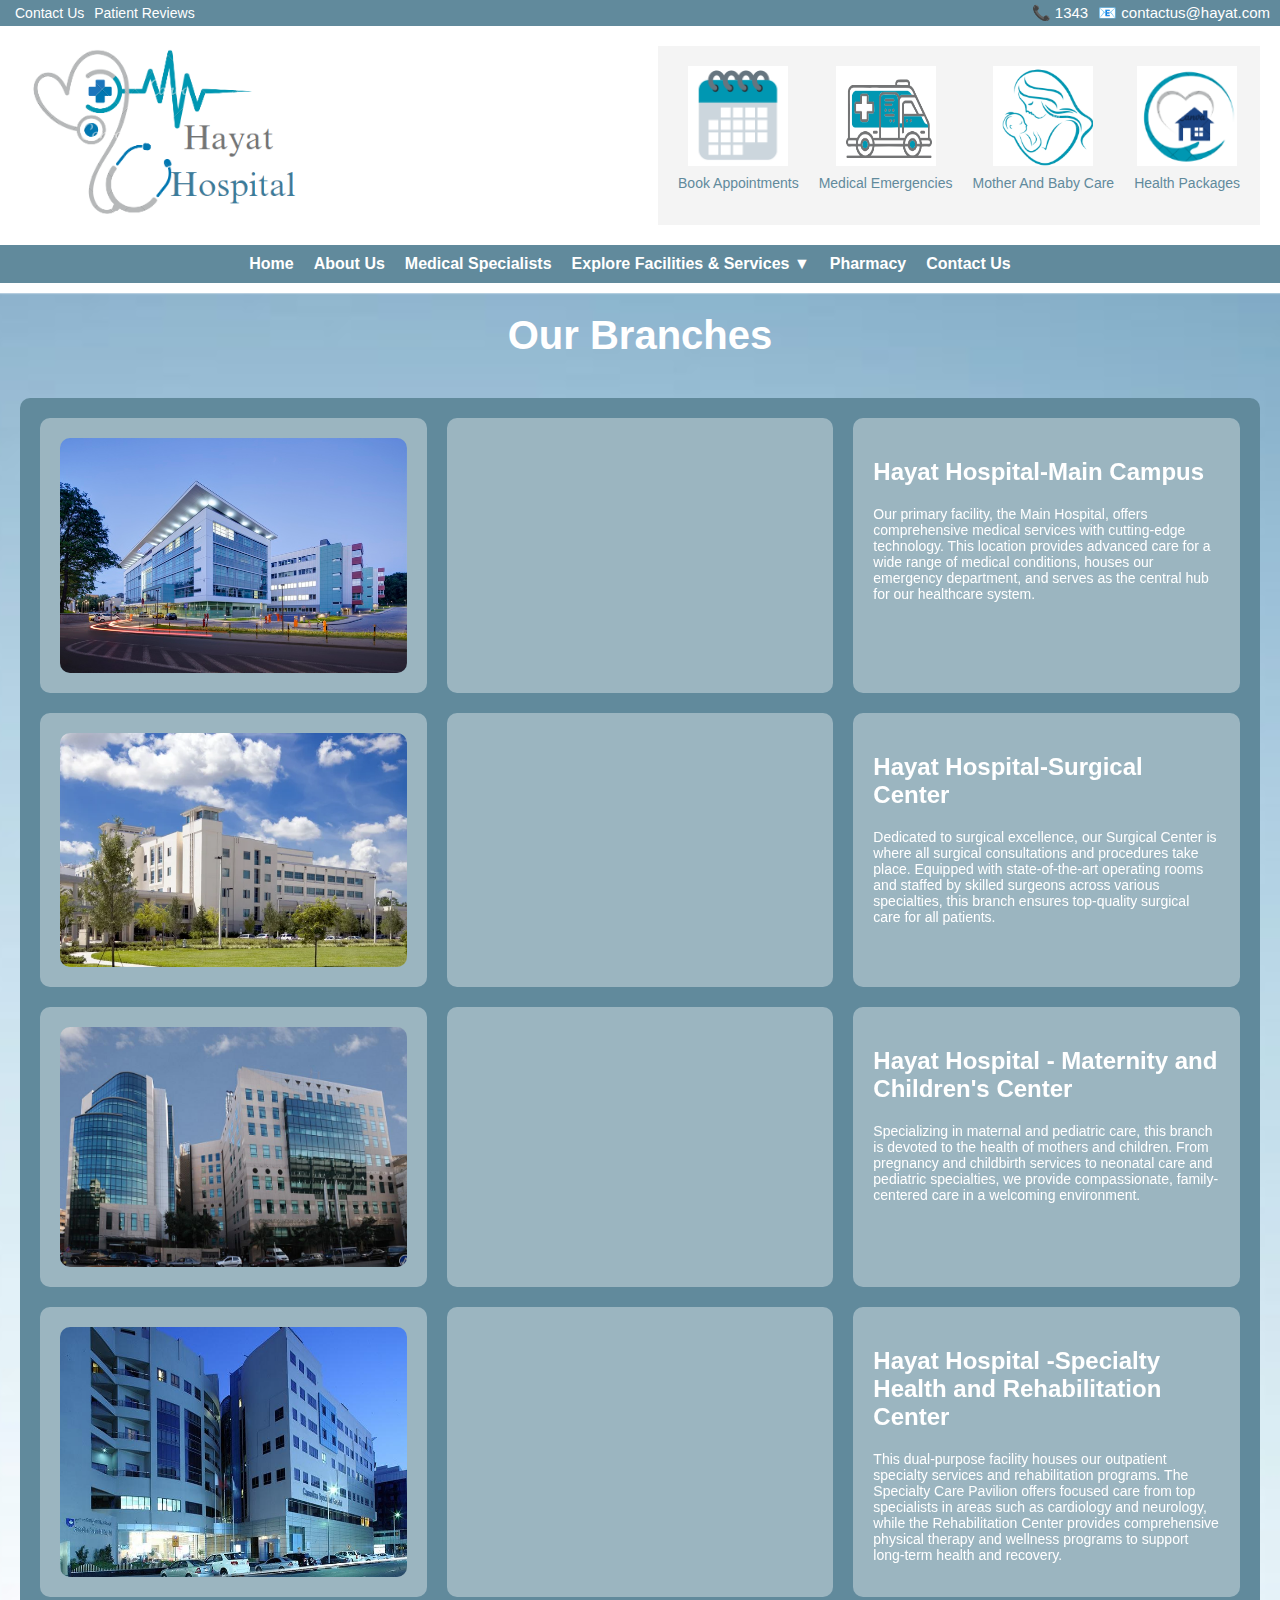
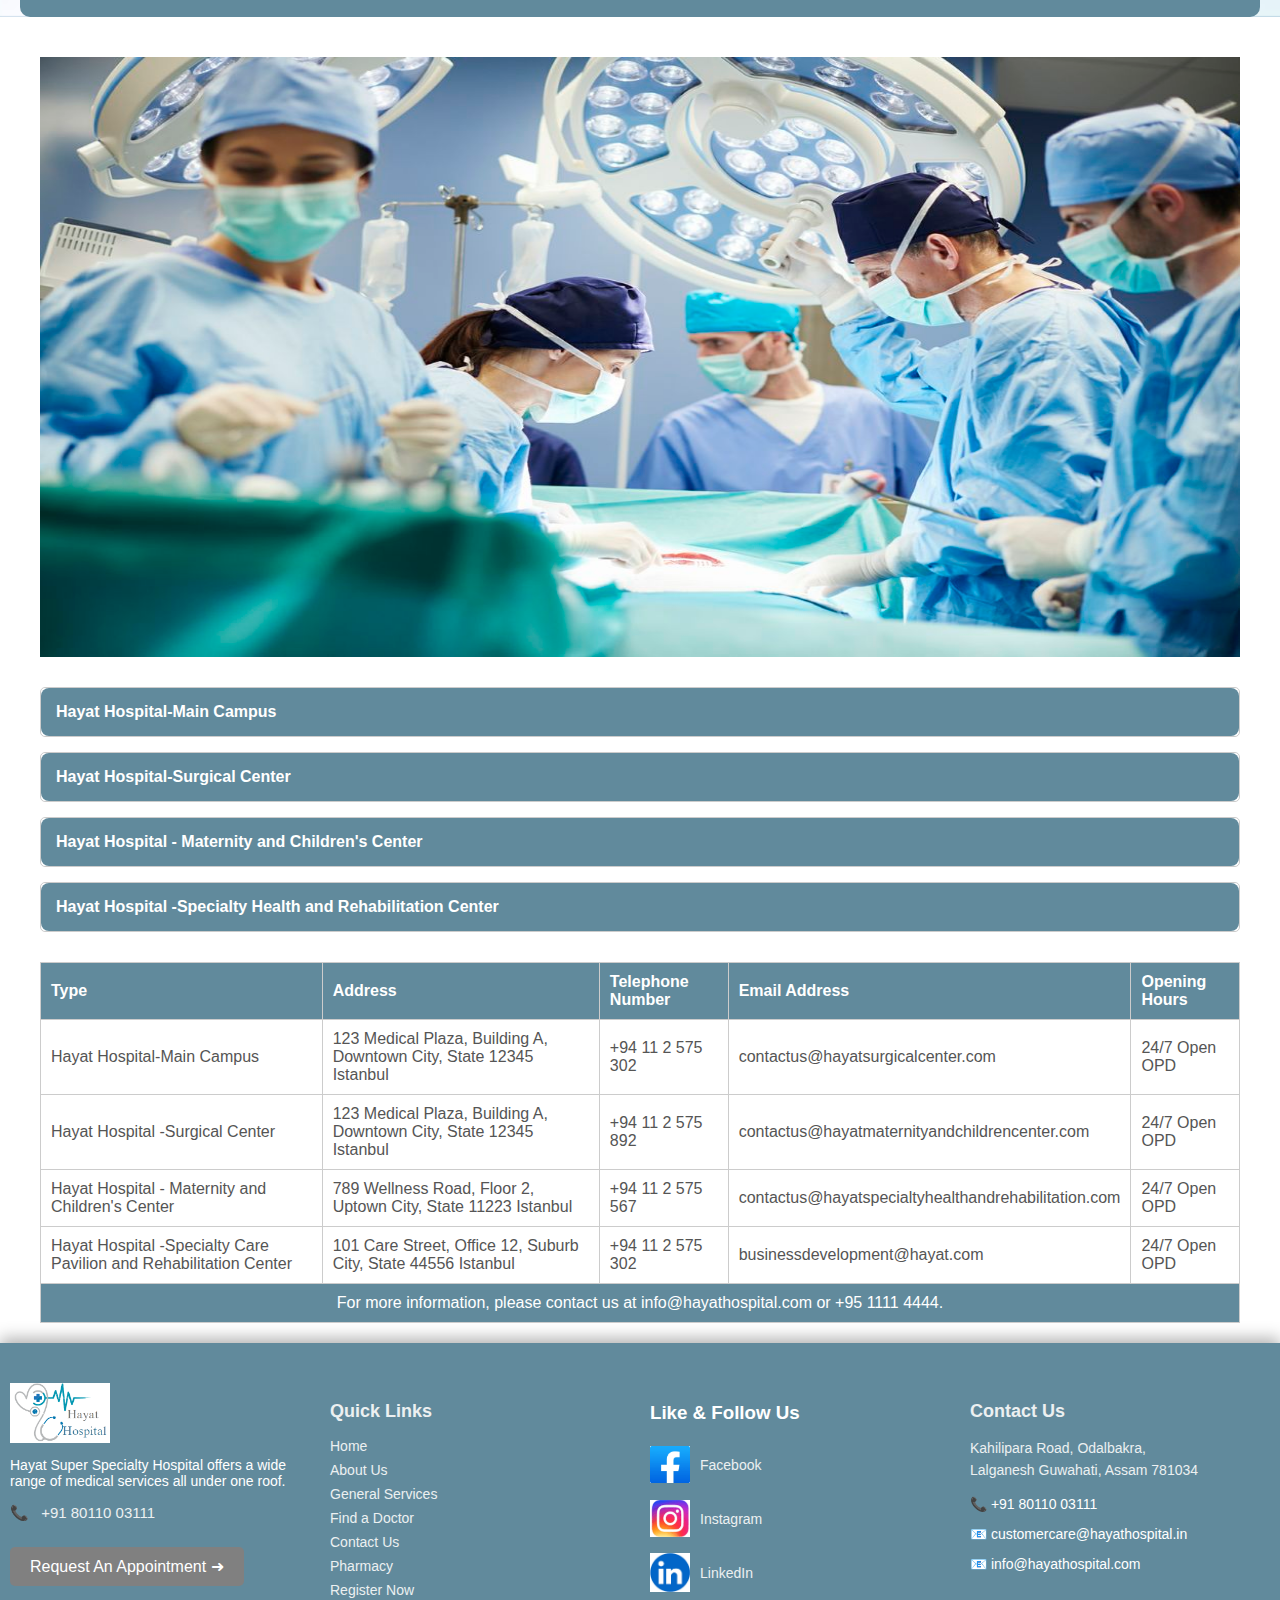
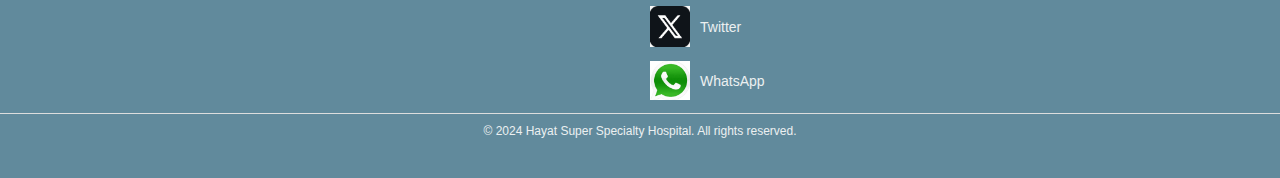
==== About Us.html @ 78a74145 "first commit" ====
<!DOCTYPE html>
<html lang="en">
<head>
    <meta charset="UTF-8">
    <meta name="viewport" content="width=device-width, initial-scale=1.0">
    <title>Hayat Hospital : Best Private Hospital in Turkey  </title>
    <link rel="stylesheet" href="hayathospital.css"> 
   <script src="hayathospital.js"></script>
   <link rel="apple-touch-icon" sizes="180x180" href="/favicon_package_v0.16/apple-touch-icon.png">
     <link rel="icon" type="image/png" sizes="32x32" href="/favicon_package_v0.16/favicon-32x32.png">
     <link rel="icon" type="image/png" sizes="16x16" href="/favicon_package_v0.16/favicon-16x16.png">
     <link rel="manifest" href="favicon_package_v0.16/site.webmanifest">
     <link rel="mask-icon" href="/favicon_package_v0.16/safari-pinned-tab.svg" color="#5bbad5">
     <meta name="msapplication-TileColor" content="#da532c">
     <meta name="theme-color" content="#ffffff">
</head>
<body>
    <header>
    <div id="top-bar">
        <ul>
            <li><a href="ContactUs.html"> Contact Us</a></li>
            <li><a href="PatientReview.html">Patient Reviews</a></li>
        </ul>
        <div id="contact-info">
            <span><i class="phone-alt"></i>📞 1343</span>
            <span><i class="envelope"></i> 📧 contactus@hayat.com</span>
              
        </div>
    </div>
</header>
    <header id="header">
        <div id="logo">
            <img src="Icons/hayaticonlogo.png" alt="Hayat Hospital Logo">
        </div>
        <nav id="nav">
            <div id="icons-section">
                <div class="icon-item">
                    <a href="Consultation.html">
                        <img src="Icons/consultationlogo.png" alt="Book Appointments">
                        <p>Book Appointments</p>
                    </a>
                </div>
                <div class="icon-item">
                    <a href="medicalemergency.html">
                        <img src="Icons/Medicalemergencylogo.png" alt="Medical Emergency Logo">
                        <p>Medical Emergencies</p>
                    </a>
                </div>
                <div class="icon-item">
                    <a href="Motherandbabycare.html">
                        <img src="Images/png/Motherandbabycare.png" alt="Mother And Baby Care">
                        <p>Mother And Baby Care</p>
                    </a>
                </div>
                <div class="icon-item">
                    <a href="">
                        <img src="Icons/healthpakages.png" alt="Health Packages">
                        <p>Health Packages</p>
                    </a>
                </div>
            </div>
        </nav>
    </header>
    <header>
    <nav>
    <div id="main-navbar">
        <span id="menu-toggle">☰</span>
        <ul id="nav-list">
            <li><a href="Index.html">Home</a></li>
            <li><a href="About Us.html">About Us</a></li>
            <li><a href="Doctors.html">Medical Specialists</a></li>
            
            <li class="dropdown">
                <a href="Service.html" id="services-toggle">Explore Facilities & Services ▼</a>
                
                <ul id="services-dropdown">
                    <li><a href="Service.html">General Services</a></li>
                    <li><a href="Motherandbabycare.html">Mother and Babycare</a></li>
                    <li><a href="healthandwellness.html">Health And Wellness</a></li>
                    <li><a href="healthandcare.html">Health and Care</a></li>
                </ul>
            </li>
            <li><a href="Pharmacy.html">Pharmacy</a></li>
            <li><a href="ContactUs.html">Contact Us</a></li>
            
        </ul>
    </div>
</nav>
</header>

<main>
    <section id="about-us-section" >
        
        <h1 id="about-us-branch-heading1">Our Branches</h1>
        <div id="about-us-container">
          
        
            <div id="branch1-image" class="branch1"> 
                <img src="Images/Hayathospitalbranch5.jpg" alt="Hospital Branch 1">
            </div>
            <div id="branch1-map" class="branch1">
                <iframe src="https://www.google.com/maps/embed?pb=!1m18!1m12!1m3!1d31686.18127735858!2d79.83867010241757!3d6.917760500048296!2m3!1f0!2f0!3f0!3m2!1i1024!2i768!4f13.1!3m3!1m2!1s0x3ae2596094db18b9%3A0xb0ffe5ca94529291!2sDurdans%20Hospital!5e0!3m2!1sen!2slk!4v1726159100685!5m2!1sen!2slk" width="600" height="450" style="border:0;" allowfullscreen="" loading="lazy" referrerpolicy="no-referrer-when-downgrade"></iframe>
            </div>
            <div id="branch1-description" class="branch1">
                <h2>Hayat Hospital-Main Campus</h2>
                <p>Our primary facility, the Main Hospital, offers comprehensive medical services with cutting-edge technology. 
                    This location provides advanced care for a wide range of medical conditions, houses our emergency department,
                     and serves as the central hub for our healthcare system.</p>
            </div>
    
            <div id="branch2-image" class="branch1">
                <img src="Images/Hayathospitalbranch3.jpg" alt="Hospital Branch 2">
            </div>
            <div id="branch2-map" class="branch1">
                <iframe src="https://www.google.com/maps/embed?pb=!1m18!1m12!1m3!1d3087.6255099219206!2d-76.59531112457444!3d39.29674262304342!2m3!1f0!2f0!3f0!3m2!1i1024!2i768!4f13.1!3m3!1m2!1s0x89c80462dd7f9b41%3A0xeceddd36a48a8c8f!2sThe%20Johns%20Hopkins%20Hospital!5e0!3m2!1sen!2slk!4v1726159169270!5m2!1sen!2slk" width="600" height="450" style="border:0;" allowfullscreen="" loading="lazy" referrerpolicy="no-referrer-when-downgrade"></iframe>
            </div>
            <div id="branch2-description" class="branch1">
                <h2>Hayat Hospital-Surgical Center</h2>
                <p>
                    Dedicated to surgical excellence, our Surgical Center is where all surgical consultations and procedures take place.
                     Equipped with state-of-the-art operating rooms and staffed by skilled surgeons across various specialties,
                      this branch ensures top-quality surgical care for all patients.</p>
            </div>
    
            <div id="branch3-image" class="branch1">
                <img src="Images/Hayathospitalbranch4.jpg" alt="Hospital Branch 3">
            </div>
            <div id="branch3-map" class="branch1">
                <iframe src="https://www.google.com/maps/embed?pb=!1m18!1m12!1m3!1d31687.812733125582!2d79.83619877431637!3d6.8934031999999945!2m3!1f0!2f0!3f0!3m2!1i1024!2i768!4f13.1!3m3!1m2!1s0x3ae25a295ed558dd%3A0xac1831a320e4f368!2sAsiri%20Surgical%20Hospital!5e0!3m2!1sen!2slk!4v1726159586865!5m2!1sen!2slk" width="600" height="450" style="border:0;" allowfullscreen="" loading="lazy" referrerpolicy="no-referrer-when-downgrade"></iframe>
            </div>
            <div id="branch3-description" class="branch1">
                <h2>Hayat Hospital - Maternity and Children's Center</h2>
                <p>Specializing in maternal and pediatric care, this branch is devoted to the health of mothers and children. 
                    From pregnancy and childbirth services to neonatal care and pediatric specialties, we provide compassionate, 
                    family-centered care in a welcoming environment.</p>
            </div>

            <div id="branch4-image" class="branch1">
                <img src="Images/Hayathospitalbranch2.jpg" alt="Hospital Branch 4">
            </div>
            <div id="branch4-map" class="branch1">
                <iframe src="https://www.google.com/maps/embed?pb=!1m18!1m12!1m3!1d31687.812733125582!2d79.83619877431637!3d6.8934031999999945!2m3!1f0!2f0!3f0!3m2!1i1024!2i768!4f13.1!3m3!1m2!1s0x3ae25a2cab4c884d%3A0xd834a1e52ce71614!2sAsiri%20Medical%20Hospital!5e0!3m2!1sen!2slk!4v1726159442398!5m2!1sen!2slk" width="600" height="450" style="border:0;" allowfullscreen="" loading="lazy" referrerpolicy="no-referrer-when-downgrade"></iframe>
            </div>
            <div id="branch3-description" class="branch1">
                <h2>Hayat Hospital -Specialty Health and Rehabilitation Center</h2>
                <p>This dual-purpose facility houses our outpatient specialty services and rehabilitation programs.
                     The Specialty Care Pavilion offers focused care from top specialists in areas such as cardiology and neurology,
                      while the Rehabilitation Center provides comprehensive physical therapy and wellness programs to support long-term health and recovery.</p>
            </div>
        </div>
    </section>

    <div id="header-banner">
        <img src="./Images/mainheaderimage1.jpg">
    </div>


    <section id="about-us-sectiondropdown">
        <div id="about-us-dropdown-container">
            <div id="about-us-dropdown-1">
                <button id="about-us-dropdown-button-1">Hayat Hospital-Main Campus</button>
                <div id="about-us-dropdown-content-1">
                    <h3>Main Hospital</h3>
                    <p>Our primary facility, the Main Hospital, offers comprehensive medical services with cutting-edge technology. 
                        This location provides advanced care for a wide range of medical conditions, houses our emergency department,
                         and serves as the central hub for our healthcare system.</p>
                </div>
            </div>
            <div id="about-us-dropdown-2">
                <button id="about-us-dropdown-button-2">Hayat Hospital-Surgical Center</button>
                <div id="about-us-dropdown-content-2">
                    <h3>Surgical Services at Hayat Hospital</h3>
                    <p>As Turkey ‘surgical specialist’ hospital, our advanced technology driven facility and specially trained, experienced care teams have the Country’s leading surgical specialists choosing to work with us.
                        Our personalized, patient centric approach with precise protocols in place assures the best possible outcomes.
                        Our post-operative pain management and record low rate of post-surgical infections result in faster recovery of our patients and shortest average length of stay per patient.
                        We are continually improving processes & customising our care to optimize patient experience.</p>
                </div>
            </div>
            <div id="about-us-dropdown-3">
                <button id="about-us-dropdown-button-3">Hayat Hospital - Maternity and Children's Center</button>
                <div id="about-us-dropdown-content-3">
                    <h3>Maternity Care</h3>
                    <p>In our maternity unit at Lucile Packard Children’s Hospital Stanford, we provide nurturing care for new mothers 
                        and their babies, and for women who require hospitalization during pregnancy. We support you and your family as you 
                        welcome your new baby and prepare for your new life together.</p>
                    <p>Our staff partners with you and your family to provide a family-centered environment. 
                        We work closely with your obstetrician to provide you and your baby with the maternity services you need.</p>
                    <ul>
                        <li>Care that meets your individual needs.</li>
                        <li>Answers to your questions and help for you and your new baby.</li>
                        <li>Support for keeping your baby at your bedside to promote bonding.</li>
                    </ul>
                    <p>Our team includes:</p>
                    <ul>
                        <li>Nurses experienced in caring for new mothers and babies. They are also specially trained in breastfeeding techniques.</li>
                        <li>Breastfeeding support.</li>
                        <li>Spiritual care.</li>
                        <li>Social workers.</li> 
                        <li>Spiritual care.</li>
                        <li>Interpreter services.</li> 
                    </ul>
                </div>
            </div>
            <div id="about-us-dropdown-4">
                <button id="about-us-dropdown-button-4">Hayat Hospital -Specialty Health and Rehabilitation Center</button>
                <div id="about-us-dropdown-content-4">
                    <h3>Care Pavilion delivers excellence in complete nursing care</h3>
                    <p>From short-term, post-acute rehabilitation to long-term, skilled nursing care,
                        Care Pavilion offers the professional services necessary to help you live life to the fullest</p>
                    <p>Care Pavilion maintains a safe, locked unit for those suffering from Alzheimer's and other types of memory loss and dementia. Comfortable and secure, our memory unit offers the focused care and attention that makes these special individuals feel safe. It’s this type of resident-focused care that has earned Care Pavilion 5-star quality measures. In-house dialysis, heart care, hospice, and palliative care are just a few of the many specialty services we offer.
                        In addition to occupational, physical, and speech therapies, we offer IV therapy, dental, vision, and hearing care, as well as psychology, psychiatry, and physiatry.</p>
                    <h3>Rehabilitation Services</h3>
                    <p>Hayat Hospital have a dedicated team of clinical psychologists, lifestyle modification specialists, 
                        highly trained physiotherapists and a developing cardiac rehabilitation programme.</p>
                </div>
            </div>
        </div>
    
        <div id="about-us-table-container">
            <table id="about-us-info-table">
                <tr>
                    <th>Type</th>
                    <th>Address</th>
                    <th>Telephone Number</th>
                    <th>Email Address</th>
                    <th>Opening Hours</th>
                </tr>
                <tr>
                    <td>Hayat Hospital-Main Campus</td>
                    <td>123 Medical Plaza, Building A,
                        Downtown City, State 12345
                        Istanbul</td>
                    <td>+94 11 2 575 302</td>
                    <td><a href="mailto:contactus@hayatsurgicalcenter.com" >contactus@hayatsurgicalcenter.com</a></td>
                    <td>24/7 Open OPD</td>
                </tr>
                <tr>
                    <td>Hayat Hospital -Surgical Center</td>
                    <td>123 Medical Plaza, Building A,
                        Downtown City, State 12345
                        Istanbul</td>
                    <td>+94 11 2 575 892</td>
                    <td><a href="mailto:contactus@hayatmaternityandchildrencenter.com" >contactus@hayatmaternityandchildrencenter.com</a></td>
                    <td>24/7 Open OPD</td>
                    
                </tr>
                <tr>
                    <td>Hayat Hospital - Maternity and Children's Center</td>
                    <td>789 Wellness Road, Floor 2,
                        Uptown City, State 11223
                        Istanbul</td>
                    <td>+94 11 2 575 567</td>
                    <td><a href="mailto:contactus@hayatspecialtyhealthandrehabilitation.com" >contactus@hayatspecialtyhealthandrehabilitation.com</a></td>
                    <td>24/7 Open OPD</td>
                </tr>
                <tr>
                    <td>Hayat Hospital -Specialty Care Pavilion and Rehabilitation Center</td>
                    <td>101 Care Street, Office 12,
                        Suburb City, State 44556
                        Istanbul</td>
                    <td>+94 11 2 575 302</td>
                    <td><a href="mailto:businessdevelopment@hayat.com">businessdevelopment@hayat.com</a></td>
                    <td>24/7 Open OPD</td>
                </tr>
            </tbody>
            <tfoot>
                <tr id="tablefooter">
                    <td colspan="5">For more information, please contact us at <a href="mailto:info@hayathospital.com">info@hayathospital.com</a> or +95 1111 4444.</td>
                </tr>
            </tfoot>
        </table>
    </div>
</section>
</main>


















    <script>
        const buttons = document.querySelectorAll('#about-us-dropdown-container button');
      
        buttons.forEach(button => {
          button.addEventListener('click', () => {
            const dropdownContent = button.nextElementSibling;
            const parentDiv = button.parentElement;
      
            // Toggle active class for smooth transition
            if (parentDiv.classList.contains('active')) {
              parentDiv.classList.remove('active');
            } else {
              // Remove active class from other dropdowns
              document.querySelectorAll('#about-us-dropdown-container div').forEach(div => {
                div.classList.remove('active');
              });
              parentDiv.classList.add('active');
            }
          });
        });
      </script>
   <script>
    const menuToggle = document.getElementById('menu-toggle');
 const navList = document.getElementById('nav-list');
 
 menuToggle.addEventListener('click', function() {
     navList.classList.toggle('show');
 });
    
 </script>
 
 <footer id="footer">
     <div id="container">
         <div id="footer-content">
             <!-- About Section -->
             <div id="about-section">
                 <img src="Icons/hayaticonlogo.png" alt="Hayat Hospital Logo" id="footer-logo">
                 <p id="footersectionabout-p">Hayat Super Specialty Hospital offers a wide range of medical services all under one roof.</p>
                 <p id="footer-contact">
                     <span id="footer-phone-icon">📞</span> +91 80110 03111
                 </p>
                 <a href="Consultation.html" id="appointment-button">Request An Appointment ➜</a>
             </div>
 
             <!-- Quick Links Section -->
             <div id="links-section">
                 <h3 id="quicklinks-footer">Quick Links</h3>
                 <ul id="ul-footer">
                     <li><a href="Index.html">Home</a></li>
                     <li><a href="About Us.html">About Us</a></li>
                     <li><a href="Service.html">General Services</a></li>
                     <li><a href="Doctors.html">Find a Doctor</a></li>
                     <li><a href="ContactUs.html">Contact Us</a></li>
                     <li><a href="Pharmacy.html">Pharmacy</a></li>
                     <li><a href="PatientRegistration.html">Register Now</a></li>
                 </ul>
             </div>
 
             <!-- Follow Us Section -->
             <div id="follow-us-section">
                 <h3>Like & Follow Us</h3>
                 <div id="social-media">
                     <div>
                         <img src="Icons/facebookicon.png" alt="Facebook Page">
                         <p>Facebook</p>
                     </div>
                     <div>
                         <img src="Icons/instagramicon.png" alt="Instagram Page">
                         <p>Instagram</p>
                     </div>
                     <div>
                         <img src="Icons/linkedinlogo.png" alt="LinkedIn Page">
                         <p>LinkedIn</p>
                     </div>
                     <div>
                         <img src="Icons/twittericon.png" alt="Twitter Page">
                         <p>Twitter</p>
                     </div>
                     <div>
                         <img src="Icons/whatsapplogo.png" alt="WhatsApp Page">
                         <p>WhatsApp</p>
                     </div>
                 </div>
             </div>
 
             <!-- Contact Us Section -->
             <div id="contact-us-section">
                 <h3 id="contactus-h3">Contact Us</h3>
                 <address>
                     Kahilipara Road, Odalbakra,<br>
                     Lalganesh Guwahati, Assam 781034
                 </address>
                 <p>📞 +91 80110 03111</p>
                 <p>📧 customercare@hayathospital.in</p>
                 <p>📧 info@hayathospital.com</p>
             </div>
         </div>
     </div>
     <div id="footer-copyright">
         &copy; 2024 Hayat Super Specialty Hospital. All rights reserved.
     </div>
 </footer>
 
</body>
</html>
---- hayathospital.css ----
body{
    font-family: Arial, sans-serif;
    margin: 0;
    padding: 0;
}

a {
    text-decoration: none;
    color: inherit;
}

/*------------------------------------------ Top Bar Styles------------------------------------------------------------------------- */
#top-bar {
    width: 100%;
    background-color: rgb(97, 138, 156);;
    color: white;
    padding: 0px;
    display: flex;
    justify-content: space-between;
    align-items: center;
    font-size: 15px;
    flex-wrap: wrap; /* Allows wrapping if necessary on smaller screens */
}

#top-bar ul {
    list-style: none;
    margin: 5px;
    padding: 0;
    display: flex;
    align-items: center;
    flex-wrap: wrap; /* Ensure wrapping of items on smaller screens */
}

#top-bar ul li {
    font-size: 14px;
    margin-right: 0px;
    padding-left: 10px;
    align-items: center;
    white-space: nowrap; /* Prevents text from wrapping */
}

#top-bar ul li a {
    color: white;
    align-items: center;
}

#contact-info {
    display: flex;
    align-items: center;
}

#contact-info span {
    padding-right: 10px;
    margin-right: 0px;
    align-items: center;
}
/* Media query for tablet screens (up to 768px) */
@media screen and (max-width: 768px) {
    #top-bar {
        font-size: 14px; /* Slightly reduce font size */
        padding: 5px;
    }

    #top-bar ul {
        justify-content: space-between; /* Maintain horizontal alignment */
    }

    #top-bar ul li {
        padding-left: 5px;
        margin-right: 5px;
        font-size: 14px; /* Adjust font size for readability */
    }

    #contact-info {
        justify-content: space-between;
        white-space: nowrap; /* Keep items on one line */
    }

    #contact-info span {
        padding-right: 5px;
    }
}

/* Media query for mobile screens (up to 480px) */
@media screen and (max-width: 480px) {
    #top-bar {
        font-size: 13px; /* Further reduce font size */
    }

    #top-bar ul li {
        padding-left: 5px;
        margin-right: 5px;
        font-size: 13px; /* Adjust font size */
    }

    #contact-info span {
        padding-right: 5px;
    }
}
/*------------------------------------------------ ----Header Styles ------------------------------------------------------------------*/
#header {
    background-color: white;
    padding: 20px;
    display: flex;
    justify-content: space-between;
    align-items: center;
}

#logo img {
    height: 170px; 
}

#nav {
    display: flex;
}

#icons-section {
    display: flex;
    flex-wrap: wrap;
    justify-content: space-around;
    padding: 10px;
    background-color: #f4f4f4; 
}

.icon-item {
    text-align: center;
    margin: 10px;
}

.icon-item img {
    width: 100px; 
    height: 100px;
}

.icon-item p {
    margin-top: 5px;
    font-size: 14px;
    color: rgb(97, 138, 156);; 
}
/* Media query for tablet screens (up to 768px) */
@media screen and (max-width: 768px) {
    #icons-section {
        flex-direction: column; /* Stack icons vertically */
        align-items: center; /* Center the items */
    }

    .icon-item {
        width: 100%; /* Ensure each icon takes full width */
        margin: 10px 0; /* Add vertical spacing */
        margin-left: 20px;
    }
}

/* Media query for mobile screens (up to 480px) */
@media screen and (max-width: 480px) {
    #icons-section {
        flex-direction: column; /* Stack icons vertically */
        align-items: center;
    }

    .icon-item {
        width: 100%; /* Make icons take the entire width */
        margin: 15px 0; /* Increase vertical spacing */
    }

    .icon-item img {
        width: 80px; /* Reduce the size of the icons for mobile */
        height: 80px;
    }

    .icon-item p {
        font-size: 12px; /* Adjust font size for mobile */
    }
}

/*---------------------------------- Main Navbar Styles----------------------------------------------------------------- */
/* Main Navbar Styles */
#main-navbar {
    background-color: rgb(97, 138, 156);
    margin-bottom: 10px;
    position: sticky; /* Makes the navbar stick */
    top: 0; /* Sticks the navbar to the top */
    width: 100%; /* Ensure full width */
    z-index: 1000; /* Ensure it's on top of other elements */
}

/* Toggle Menu Button */
#menu-toggle {
    display: none;
    font-size: 34px;
    color: black;
    cursor: pointer;
    padding: 10px;
    position: absolute;
    top: 10px;
    right: 10px;
    z-index: 1001; /* Ensure it's on top of other elements */
}

/* Navigation List */
#nav-list {
    list-style: none;
    margin: 0;
    padding: 10px;
    display: flex;
    justify-content: center;
    flex-wrap: wrap;
}

/* Navigation List Items */
#nav-list li {
    margin-right: 20px;
    position: relative;
}

#nav-list li a {
    text-decoration: none;
    color: white;
    font-size: 16px;
    font-weight: bold;
}

/* Dropdown Menu */
#services-dropdown {
    display: none;
    position: absolute;
    background-color: rgb(97, 138, 156);
    padding: 10px;
    list-style: none;
    z-index: 1000;
    top: 100%;
    left: 0;
}

#services-dropdown li {
    margin-bottom: 10px;
}

#services-dropdown li a:hover {
    color: #00a9a4;
}

/* Media Query for Mobile and Tablet Screens */
@media screen and (max-width: 768px) {
    #menu-toggle {
        display: block; /* Show toggle button */
    }

    #nav-list {
        display: none; /* Initially hide the menu on small screens */
        flex-direction: column; /* Stack menu items vertically */
        position: absolute;
        top: 100%;
        left: 0;
        width: 100%;
        background-color: rgb(97, 138, 156); /* Same background as navbar */
    }

    #nav-list li {
        margin: 0;
        text-align: center;
        width: 100%;
    }

    #nav-list.show {
        display: flex; /* Show the menu when toggled */
    }

    #services-dropdown {
        position: relative; /* Position dropdown relative to the menu on mobile */
    }
}

/* Optional Hover Effect for Larger Screens */
#nav-list li:hover > #services-dropdown {
    display: block;
}



/* -----------------------------------------Home Page------------------------------------------------------------------- */
#home-main-section {
   
    background-image: url('Images/hospitalbuilding.jpg'); /* Ensure path is correct */
    background-size: cover;
    background-position: center;
    padding: 20px;
    height: 100vh; /* Full viewport height */
    display: flex;
    align-items: center;
    justify-content: center;
    position: relative;
    z-index: 1;
    margin-top: 10px;
}

#home-main-overlay {
    background-color: rgba(0, 0, 0, 0.5); /* Semi-transparent overlay */
    position: absolute;
    top: 0;
    left: 0;
    right: 0;
    bottom: 0;
    display: flex;
    align-items: center;
    justify-content: center;
}

#home-main-content {
    color: white;
    text-align: center;
    z-index: 2;
    max-width: 800px;
}

#home-main-content h1 {
    font-size: 68px;
    margin-bottom: 20px;
}

#home-main-content p {
    font-size: 20px;
    line-height: 1.5;
}

/* Tablet Styles */
@media (max-width: 768px) {
    #home-main-section {
        background-size: cover; /* Ensure image covers the section */
        background-position: center; /* Center the image */
        background-repeat: no-repeat; /* Prevent the image from repeating */
        height: 70vh; /* Adjust height to keep image large */
        padding: 20px; /* Maintain padding */
    }

    #home-main-content h1 {
        font-size: 50px; /* Adjust font size for tablets */
        margin-bottom: 15px;
    }

    #home-main-content p {
        font-size: 18px; /* Adjust font size for tablets */
    }
}

/* Mobile Styles */
@media (max-width: 480px) {
    #home-main-section {
        background-size: cover; /* Ensure image covers the section */
        background-position: center; /* Center the image */
        background-repeat: no-repeat; /* Prevent the image from repeating */
        height: 80vh; /* Increase height for larger image on mobile */
        padding: 10px; /* Adjust padding for mobile */
    }

    #home-main-content h1 {
        font-size: 36px; /* Adjust font size for mobile */
        margin-bottom: 10px;
    }

    #home-main-content p {
        font-size: 16px; /* Adjust font size for mobile */
    }
}


#header-container-intro {

    text-align: center;
  }
  
  #header-container-intro h1 {

    font-size: 40px;
    margin-bottom: 10px;
  }
  
  #header-container-intro p {
    font-size: 20px;
    margin-bottom: 10px;
  }
  
  #values-intro h2 {
    font-size: 27px;
    color:rgb(97, 138, 156);; /* Example color */
    margin-bottom: 10px;

  }
  
  #description-intro p {
   
     color: #666; /* Example color */
     max-width:600px; /* Example width */
     margin:auto; /* Centers the description text */
     padding: 10px;
     font-size: 20px;
  }
  #Hayat-Superspeciality-Hospital{
    display: flex;
    flex-direction: row;
    background-color: rgb(97, 138, 156);
    box-shadow: 0 4px 8px rgba(0, 0, 0, 0.1);
    border-radius: 15px;
    overflow: hidden;
    max-width: 100%;
    margin: 20px 0;
}

#content-Hayat-Superspeciality-Hospital {
    padding: 20px;
    flex: 1;
}

#content-Hayat-Superspeciality-Hospital h1 {
    font-size: 30px;
    margin-top: 0;
    color: white;
}

#content-Hayat-Superspeciality-Hospital h2 {
    color: white;
}

#content-Hayat-Superspeciality-Hospital p {
   font-size: 15px;
    color:white;
    line-height: 1.6;
}

#button-Hayat-Superspeciality-Hospital{
    background-color: gray;
    color: white;
    border: none;
    padding: 10px 20px;
    border-radius: 4px;
    cursor: pointer;
    margin-top: 20px;
}

#button-Hayat-Superspeciality-Hospital:hover {
    background-color: #0056b3;
}

#image-Hayat-Superspeciality-Hospital {
    flex: 1;
    display: flex;
    justify-content: center;
    align-items: center;
    background-color: #eaeaea;
}

#image-Hayat-Superspeciality-Hospital img {
    width: 100%;
    height: auto;
    border-radius: 0 8px 8px 0;
}



#Emergency-Care{
    display: flex;
    flex-direction: row;
    background-color: rgb(97, 138, 156);
    box-shadow: 0 4px 8px rgba(0, 0, 0, 0.1);
    border-radius: 15px;
    overflow: hidden;
    max-width: 100%;
    margin: 20px 0;
    margin-top: 20px;
}

#content-emergency-care {
    padding: 20px;
    flex: 1;
}

#content-emergency-care h1 {
    font-size: 30px;
    margin-top: 0;
    color: white;
}
#content-emergency-care h3 {
    color: white;
    font-size: 22px;
    margin-top: 20px;
    margin-bottom: 10px;
}


#content-emergency-care p {
   font-size: 15px;
    color:white;
    line-height: 1.6;
}

#button-emergency-care {
    background-color: gray;
    color: white;
    border: none;
    padding: 10px 20px;
    border-radius: 4px;
    cursor: pointer;
    margin-top: 20px;
}

#button-emergency-care:hover {
    background-color: #0056b3;
}

#image-emergency-care {
    flex: 1;
    display: flex;
    justify-content: center;
    align-items: center;
    background-color: #eaeaea;
}

#image-emergency-care img {
    width: 100%;
    height: auto;
    border-radius: 0 8px 8px 0;
}

#ul-emergency-care {
    color: white;
    list-style-type: disc;
    margin-left: 20px;
    margin-bottom: 20px;
}

#li-emergency-care{
    color: white;
    font-size: 16px;
    margin-bottom: 10px;
}

strong {
    color: white; /* Matching the heading color for emphasis */
}


#content-emergency-care h3 {
    font-size: 20px;
}

#content-emergency-care p, li {
    font-size: 14px;
}


#Patient-Care{
    display: flex;
    flex-direction: row;
    background-color: rgb(97, 138, 156);
    box-shadow: 0 4px 8px rgba(0, 0, 0, 0.1);
    border-radius: 15px;
    overflow: hidden;
    max-width: 100%;
    margin: 20px 0;
    margin-top: 20px;
}

#content-patient-care {
    padding: 20px;
    flex: 1;
}

#content-patient-care h1 {
    font-size: 30px;
    margin-top: 0;
    color: white;
}


#content-patient-care p {
   font-size: 15px;
    color:white;
    line-height: 1.6;
}

#button-patient-care {
    background-color:gray;
    color: white;
    border: none;
    padding: 10px 20px;
    border-radius: 4px;
    cursor: pointer;
    margin-top: 20px;
}

#button-patient-care:hover {
    background-color: #0056b3;
}

#image-patient-care {
    flex: 1;
    display: flex;
    justify-content: center;
    align-items: center;
    background-color: #eaeaea;
}

#image-patient-care img {
    width: 100%;
    height: auto;
    border-radius: 0 8px 8px 0;
}

#orderedlist-patientcare {
    
    color: white;
    list-style-type: disc;
    margin-left: 20px;
    margin-bottom: 20px;
}

#list-patientcare {
   
    color: white;
    font-size: 16px;
    margin-bottom: 10px;
}

strong {
    color: white; /* Matching the heading color for emphasis */
}

 

#content-patient-care p, li {
    font-size: 14px;
}

#orderedlist-patientcare{
    list-style-type: decimal;

}

/* Tablet Styles */
@media (max-width: 768px) {
    #header-container-intro {
        text-align: center;
    }

    #header-container-intro h1 {
        font-size: 35px;
        margin-bottom: 10px;
    }

    #header-container-intro p {
        font-size: 18px;
        margin-bottom: 10px;
    }

    #values-intro h2 {
        font-size: 24px;
    }

    #description-intro p {
        font-size: 18px;
    }

    /* Specialty, Emergency, Patient Care Sections */
    #Hayat-Superspeciality-Hospital,
    #Emergency-Care,
    #Patient-Care {
        flex-direction: column; /* Stack image and content vertically */
    }

    #image-Hayat-Superspeciality-Hospital,
    #image-emergency-care,
    #image-patient-care {
        width: 100%;
        height: auto;
        border-radius: 0;
    }

    #content-Hayat-Superspeciality-Hospital,
    #content-emergency-care,
    #content-patient-care {
        padding: 15px;
    }

    #content-Hayat-Superspeciality-Hospital h1,
    #content-emergency-care h1,
    #content-patient-care h1 {
        font-size: 24px;
    }

    #content-Hayat-Superspeciality-Hospital p,
    #content-emergency-care p,
    #content-patient-care p {
        font-size: 14px;
    }

    #button-Hayat-Superspeciality-Hospital,
    #button-emergency-care,
    #button-patient-care {
        padding: 8px 16px;
    }
}

/* Mobile Styles */
@media (max-width: 480px) {
    #header-container-intro {
        text-align: center;
    }

    #header-container-intro h1 {
        font-size: 28px;
        margin-bottom: 8px;
    }

    #header-container-intro p {
        font-size: 16px;
        margin-bottom: 8px;
    }

    #values-intro h2 {
        font-size: 20px;
    }

    #description-intro p {
        font-size: 16px;
    }

    /* Specialty, Emergency, Patient Care Sections */
    #Hayat-Superspeciality-Hospital,
    #Emergency-Care,
    #Patient-Care {
        flex-direction: column; /* Stack image and content vertically */
    }

    #image-Hayat-Superspeciality-Hospital,
    #image-emergency-care,
    #image-patient-care {
        width: 100%;
        height: auto;
        border-radius: 0;
    }

    #content-Hayat-Superspeciality-Hospital,
    #content-emergency-care,
    #content-patient-care {
        padding: 10px;
    }

    #content-Hayat-Superspeciality-Hospital h1,
    #content-emergency-care h1,
    #content-patient-care h1 {
        font-size: 20px;
    }

    #content-Hayat-Superspeciality-Hospital p,
    #content-emergency-care p,
    #content-patient-care p {
        font-size: 12px;
    }

    #button-Hayat-Superspeciality-Hospital,
    #button-emergency-care,
    #button-patient-care {
        padding: 6px 12px;
    }
}


#image-gallery {
    padding: 20px 20px;
    background-color:rgb(97, 138, 156);
    text-align: center;
    padding-bottom: 10px;
    margin-bottom: 30px;
    border-radius: 15px;
}

#gallery-container {
    display: grid;
    grid-template-columns: repeat(auto-fill, minmax(200px, 1fr));
    gap: 15px;
    justify-items: center;
    max-width: 1200px;
    margin: 0 auto;
    
}

#gallery-item-1,
#gallery-item-2,
#gallery-item-3,
#gallery-item-4,
#gallery-item-5, 
#gallery-item-6,
#gallery-item-7 ,
#gallery-item-8,
#gallery-item-9,
#gallery-item-10  {
    overflow: hidden;
    border-radius: 8px;
    box-shadow: 0 4px 8px rgba(0, 0, 0, 0.2);
}

#gallery-item-1 img,
#gallery-item-2 img,
#gallery-item-3 img,
#gallery-item-4 img,
#gallery-item-5 img, 
#gallery-item-6 img,
#gallery-item-7 img,
#gallery-item-8 img,
#gallery-item-9 img,
#gallery-item-10 img {
    display: block;
    width:100%;
    height: 100%;
    transition: transform 0.3s ease;
}

#gallery-item-1 img:hover,
#gallery-item-2 img:hover,
#gallery-item-3 img:hover,
#gallery-item-4 img:hover,
#gallery-item-5 img:hover,
#gallery-item-6 img:hover,
#gallery-item-7 img:hover,
#gallery-item-8 img:hover,
#gallery-item-9 img:hover,
#gallery-item-10img:hover {
    transform: scale(1.1);
}
#image-gallery h2{
    color: white;
}

/* Mobile Styles */
@media (max-width: 768px) {
    #gallery-container {
        grid-template-columns: repeat(auto-fill, minmax(150px, 1fr));
    }
}

/* --------------------------------------------------about us ----------------------------------------------------------- */
#about-us-section{
    background-size: cover;
    background-position: center;
    
    background-image: url('Images/backgroundimage-aboutus.jpg');
}

#about-us-branch-heading1{
    padding-top: 20px;
    color:white;
    margin-top: 10px;
    text-align: center;
    font-size: 40px;
}

#about-us-container {
    display: grid;
    grid-template-columns: repeat(3, 1fr);
    grid-template-rows: repeat(4, auto);
    gap: 20px;
    padding: 20px;
    max-width: 1200px;
    margin: 40px auto;
    background-color:rgb(97, 138, 156); /* Adding a semi-transparent background to the container */
    border-radius: 10px;
}

.branch1{
    background-color: rgba(255, 255, 255, 0.37); /* Semi-transparent white background for the content */
    padding: 20px;
    border-radius: 10px;
    color: white
}

#about-us-container img {
    width: 100%;
    height: 100%;
    border-radius: 10px;
}

#about-us-container iframe {
    width: 100%;
    height: 200px;
    border: none;
    border-radius: 10px;
}

#about-us-container p {
    font-size: 14px;
}

@media (max-width: 768px) {
    #about-us-container {
        grid-template-columns: 1fr;
    }

    #about-us-container iframe {
        height: 300px;
    }
}
#header-banner {
    width: 100%;
    height: auto;
    background-position: center;
    margin-bottom: 10px;
    display: flex;
    justify-content: center;
    align-items: center;
    border-radius: 20px;  
}

#header-banner img{
    height: 600px;
    width: 1200px;
    padding-left: 10px;
    padding-right: 10px;
}
/* General styling for the section */
#about-us-sectiondropdown {
    width: 100%;
    max-width: 1200px;
    margin: 0 auto;
    padding: 20px;
    font-family: Arial, sans-serif;
  }
  
  /* Dropdown container styling */
  #about-us-dropdown-container {
    margin-bottom: 20px;
  }
  
  #about-us-dropdown-container > div {
    margin-bottom: 15px;
    border: 1px solid #ccc;
    border-radius: 5px;
    overflow: hidden;
    transition: all 0.3s ease;
  }
  
  /* Button styling */
  #about-us-dropdown-container button {
    width: 100%;
    padding: 15px;
    text-align: left;
    background-color: rgb(97, 138, 156);
    border: none;
    cursor: pointer;
    font-size: 16px;
    font-weight: bold;
    transition: background-color 0.3s ease;
  }
  
  #about-us-dropdown-container button:hover {
    background-color: #1e3a68;
  }
  
  /* Dropdown content hidden by default */
  #about-us-dropdown-container div > div {
    max-height: 0;
    padding: 0;
    overflow: hidden;
    transition: max-height 0.3s ease, padding 0.3s ease;
    color: white;
  }
  
  /* Content will show up when the button is clicked */
  #about-us-dropdown-container div.active > div {
    max-height: 1000px; /* Adjust this based on content size */
    padding: 15px;
    background-color:rgb(152, 178, 183);
    transition: max-height 0.5s ease, padding 0.5s ease;
  }
  
  /* Table styling */
  #about-us-table-container {
    margin-top: 30px;
    overflow-x: auto;
    
  }
  
  #about-us-info-table {
    width: 100%;
    border-collapse: collapse;
    border-color: rgb(152, 178, 183);
  }
  
  #about-us-info-table th, #about-us-info-table td {
    border: 1px solid #ccc;
    padding: 10px;
    text-align: left;
  }
  
  #about-us-info-table th {
    color: white;
    background-color:rgb(97, 138, 156) ;
  }
  
  #about-us-info-table td {
    background-color: #fff;
    color: #555;
  }
  
  /* Ensure dropdowns and the table don't overlap */
  #about-us-dropdown-container div > div,
  #about-us-info-table {
    z-index: 1;
    position: relative;
  }

  #tablefooter td {
    color: white;
    background-color: rgb(97, 138, 156);
    text-align: center;
  }
/* Tablet Styles */
@media (max-width: 768px) {
    #header-banner {
        height: auto; /* Adjust height for tablets */
        padding: 10px; /* Add some padding */
    }

    #header-banner img {
        height: 400px; /* Adjust image height for tablets */
        width: auto; /* Maintain aspect ratio */
    }

    #about-us-sectiondropdown {
        padding: 15px; /* Adjust padding for tablets */
    }

    #about-us-dropdown-container {
        margin-bottom: 15px; /* Reduce margin for tablets */
    }

    #about-us-dropdown-container button {
        font-size: 14px; /* Adjust font size for tablets */
        padding: 12px; /* Reduce padding */
    }

    #about-us-dropdown-container div.active > div {
        max-height: 600px; /* Adjust max height for tablets */
    }

    #about-us-info-table {
        font-size: 14px; /* Adjust font size for tablets */
    }

    #about-us-info-table th, #about-us-info-table td {
        padding: 8px; /* Reduce padding for tablets */
    }
}

/* Mobile Styles */
@media (max-width: 480px) {
    #header-banner {
        height: auto; /* Adjust height for mobile */
        padding: 5px; /* Add some padding */
    }

    #header-banner img {
        height: 300px; /* Adjust image height for mobile */
        width: auto; /* Maintain aspect ratio */
    }

    #about-us-sectiondropdown {
        padding: 10px; /* Adjust padding for mobile */
    }

    #about-us-dropdown-container {
        margin-bottom: 10px; /* Reduce margin for mobile */
    }

    #about-us-dropdown-container button {
        font-size: 12px; /* Adjust font size for mobile */
        padding: 10px; /* Reduce padding */
    }

    #about-us-dropdown-container div.active > div {
        max-height: 400px; /* Adjust max height for mobile */
    }

    #about-us-info-table {
        font-size: 12px; /* Adjust font size for mobile */
    }

    #about-us-info-table th, #about-us-info-table td {
        padding: 6px; /* Reduce padding for mobile */
    }
}

/* -----------------------Service Page--------------------------------------------------------------------------------------------- */
#main-services {
    position: relative;
    background-image: url('Images/wallpaper2.jpg');
    background-size: cover;
    color: rgb(255, 255, 255);
    height: 400px;
    display: flex;
    align-items: center;
    justify-content: center;
}
#service_Content{
    text-align: center;
    max-width: 600px;
}

#Services-Title {
    font-size: 46px;
    font-weight: bold;
}

#Servie-Text {
    font-size: 28px;
    margin-top: 10px;
    font-weight: bold ;
}



#why-choose-us {
    display: flex;
    justify-content: space-between;
    align-items: center;
    padding: 50px;
    background-color: rgb(97, 138, 156);
    margin-top: 20px;
    margin-bottom: 20px;
}

#text-content {
    flex: 1;
    padding-right: 20px;
}

#patientstitle {
    font-size: 2em;
    color: #003366;
    margin-bottom: 20px;
}

#patients_pragraph {
    font-size: 1.1em;
    line-height: 1.6;
    color: white;
    margin-bottom: 15px;
}

#image-section {
    flex: 1;
    text-align: right;
}

#image-section img {
    max-width: 100%;
    height: auto;
    border-radius: 10px;
}

@media (max-width: 768px) {
    #why-choose-us {
        flex-direction: column;
        text-align: center;
    }
    #image-section {
        margin-top: 20px;
    }
}
    #text-content {
        padding-right: 0;
    }

    
#registration-link {
    text-align: center;
    margin-top: 40px;
}

#register-button {
    text-decoration: none;
    background-color:grey;
    color: white;
    padding: 15px 25px;
    border-radius: 5px;
    font-size: 16px;
    transition: background-color 0.3s ease;
    margin-top: 30px;
}

#register-button:hover {
    background-color: #070a2a;
}

/* Responsive Design */
@media (max-width: 768px) {
    #services-container {
        flex-direction: column;
        align-items: center;
    }
}
#services-reach {
    display: flex;
    flex-wrap: wrap;
    justify-content: space-between;
    padding: 30px;
    background-color: #6a919d;
    color: white;
    margin-top: 20px;
}

/* Services Section */
#services {
    flex: 1;
    margin-right: 70px;
}

#services h2 {
    font-size: 45px;
    font-weight: bold;
    margin-bottom: 10px;
}

#services p {
    font-size: 20px;
    line-height: 1.6;
}

/* Reach Us Section */
#reach-us {
    background-color: #999;
    padding: 20px;
    border-radius: 10px;
    color:white;
    max-width: 300px;
}

#reach-us h2 {
    font-size:20px;
    color: #1e3a68;
}

#reach-us a {
    text-decoration: none;
    color: white;
}

#reach-us a:hover {
    color: #0b8ac0;
}

/* Responsive Design - */
@media (max-width: 768px) {
    #services-reach {
        flex-direction: column;
        align-items: center;
    }

    #services {
        margin-right: 0;
        margin-bottom: 20px;
    }

    #reach-us {
        max-width: 100%;
    }
}
/*---------Flex box section------*/
#servicesflex {
    display: flex;
    flex-wrap: wrap;
    gap: 20px;
    justify-content: space-between;
    padding: 20px;
  }
  
  #services-section {
    display: flex;
    flex-wrap: wrap;
    justify-content: space-between;
    gap: 20px;
    width: 100%;
  }
  
  #services-section > div {
    background-color: white;
    border-radius: 10px;
    box-shadow: 0 4px 8px rgba(0, 0, 0, 0.1);
    text-align: center;
    flex-grow: 1; /* Ensure each item grows to fill space equally */
    width: 22%;
    min-width: 250px;
    padding: 15px;
    box-sizing: border-box;
    transition: transform 0.3s ease, box-shadow 0.3s ease;
  }
  
  #services-section > div:hover {
    transform: translateY(-10px);
    box-shadow: 0 8px 16px rgba(0, 0, 0, 0.2);
  }
  
  #services-section img {
    width: 100%;
    border-radius: 10px;
    height: auto;
    transition: transform 0.3s ease;
  }
  
  #services-section img:hover {
    transform: scale(1.05);
  }
  
  #services-section h3 {
    font-size: 1.5em;
    margin-top: 15px;
    transition: color 0.3s ease;
    color:rgb(97, 138, 156) ;
  }
  
  #services-section h3:hover {
    color: #007bff;
  }
  
  #services-section p {
    font-size: 1em;
    padding: 10px;
    color: lightslategrey;
    transition: color 0.3s ease;
  }
  
  #services-section p:hover {
    color: lightslategrey;
  }
  
  @media (max-width: 768px) {
    #services-section {
      flex-direction: column;
    }
  
    #services-section > div {
      width: 100%;
    }
  }

/*--------------------Doctor's Page------------------------------------------------------------------------------------- */
#doctorsmain {
    position: relative;
    background-image: url('Images/Meet\ Our\ Experienced\ Doctors1.jpg');
    background-size: cover;
    color: rgb(255, 255, 255);
    height: 400px;
    display: flex;
    align-items: center;
    justify-content: center;
}


#doctor-heading1 {
    font-size: 46px;
    font-weight: bold;
}

#doctors-main-text {
    position: absolute;
    top: 50%;
    left: 50%;
    transform: translate(-50%, -50%);
    color: white;
    font-size: 2.5em;
    font-weight: bold;
    text-shadow: 2px 2px 8px rgba(0, 0, 0, 0.7);
}
#doctors-grid {
    display: grid;
    grid-template-columns: repeat(auto-fit, minmax(250px, 1fr)); /* Responsive grid */
    gap: 30px; /* Space between cards */
    max-width: 1200px;
    margin: 0 auto;
    padding: 20px;
}

/* Individual Doctor Card Styling */
#doctor-box {
    background-color: rgb(97, 138, 156); 
    padding: 20px; /* Adjusted padding for less space */
    border-radius: 10px; /* Rounded corners */
    box-shadow: 0 6px 12px rgba(0, 0, 0, 0.15); /* Shadow effect */
    text-align: center;
    display: grid;
    grid-template-rows: auto auto auto auto;
    transition: transform 0.3s ease, box-shadow 0.3s ease;
    border: 3px solid  #08116f; /* Border around the card */
}

/* Doctor Image Styling */
#doctor-img {
    width: 180px; /* Width */
    height: 180px; /* Height */
    object-fit: cover;
    border-radius: 10px; /* Box shape with rounded corners */
    margin: 0 auto 10px auto; /* Center image and adjust margin */
    display: block; /* Ensure image is centered */
    transition: transform 0.5s ease;
}

/* Doctor Name Styling */
#doctor-name {
    font-size: 1.6em; /* Font size for the name */
    font-weight: bold;
    margin-bottom: 5px; /* Reduced margin */
    color: #08116f;
}

/* Doctor Details Styling */
#doctor-specialization, #doctor-experience, #doctor-qualification, #doctor-description {
    font-size: 1em; /* Font size for details */
    color: white; /* Text color */
    margin: 5px 0; /* Reduced margin */
    line-height: 1.2; /* Adjust line height for better spacing */
}

/* Hover effects */
#doctor-card:hover {
    transform: translateY(-8px); /* Slight upward movement on hover */
    box-shadow: 0 10px 20px rgba(0, 0, 0, 0.2); /* Stronger shadow on hover */
}

#doctor-img:hover {
    transform: scale(1.08); /* Slight image zoom on hover */
}

/* Responsive layout for smaller screens */
@media (max-width: 600px) {
    #doctors-grid {
        grid-template-columns: 1fr; /* Stack cards vertically on small screens */
    }

    #doctor-img {
        width: 150px; /* Adjust width on mobile */
        height: 150px; /* Adjust height on mobile */
    }
}

/*---------------------------------------------pharmacy page--------------------------------------------------------------------*/

#pharmacy-heading{
    position: relative;
    background-image: url('Images/pharmcaybackground\ image.jpg');
    background-size: cover;
    color: rgb(255, 255, 255);
    height: 400px;
    display: flex;
    align-items: center;
    justify-content: center;
}
#pharmacy-main-heading {
    font-size: 46px;
    font-weight: bold;;
}
#pharmacy-main-parahraph{
    font-size: 28px;
    margin-top: 10px;
    font-weight: bold ;
    
}
#pharmacy-content{
    text-align: center;
    max-width: 600px;
}



/* Center the section content */
#medicine-list-section, #purchase-form-section {
    margin: 20px auto;
    max-width: 800px;
    width: 90%;
    border-radius: 10px;
    border-style: solid;
    border-color:rgb(97, 138, 156) ;
    padding-left: 30px;
    padding-right: 30px;
    padding-bottom: 20px;
}

#pharmacy-heading2, #purchase-form-heading {
    font-size: 2rem;
    margin-bottom: 20px;
}

div[id*="-category"] {
    margin-bottom: 20px;
    color: #070a2a;
}

select[id*="-select"], #medicine-select, #quantity, #patient-name, #contact-information, #address, #prescription, #notes {
    width: 100%;
    padding: 10px;
    margin: 10px 0;
    font-size: 1rem;
    border: 1px solid #ccc;
    border-radius: 5px;
    color:#070a2a;
}
#purchase-form label{
    color: #070a2a;
}
#submit-order-button {
    padding: 10px 20px;
    font-size: 1.2rem;
    background-color:rgb(97, 138, 156);
    color: white;
    border: none;
    border-radius: 5px;
    cursor: pointer;
}

#submit-order-button:hover {
    background-color: rgb(97, 138, 156);
}

/* Mobile View */
@media (max-width: 600px) {
    #pharmacy-main-heading {
        font-size: 2rem;
    }

    #medicine-list-section, #purchase-form-section {
        max-width: 95%;
    }

    #purchase-form label, #medicine-select, #quantity, #patient-name, #contact-info, #address, #prescription, #notes {
        text-align: left;
    }

    #submit-order-button {
        width: 100%;
        padding: 12px;
    }
}

/*----------------------------------------------contact us page------------------------------------------------------------------*/
#contactus-main-section {
    margin-top: 20px;
    margin-bottom: 20px;
    position: relative;
    background-image: url('Images/contactus01.jpg');
    background-size: cover;
    color: rgb(255, 255, 255);
    height: 400px;
    display: flex;
    align-items: center;
    justify-content: center;
}
#contactus_Content{
    text-align: center;
    max-width: 600px;
}

#contactus-Title{
    font-size: 46px;
    font-weight: bold;
}

#contactus-Text {
    font-size: 28px;
    margin-top: 10px;
    font-weight: bold ;
}


#container-contactus {
    display: grid;
    grid-template-columns: 1fr 1fr 1fr;
    gap: 20px;
    padding: 20px;
    max-width: 1200px;
    margin: auto;
    background-color: lightgray;
}

#contactus-form {
    background-color: white;
    padding: 45px;
    border: 1px solid #ccc;
}

#contactus-h2{
    color: rgb(97, 138, 156);;
}

#contactus-form input, #contactus-form textarea {
    width: 100%;
    padding: 10px;
    margin: 10px 0;
    border: 1px solid #ccc;
    border-radius: 5px;
}

#contactus-form input[type="submit"] {
    background-color: #0066cc;
    color: white;
    border: none;
    cursor: pointer;
}

#lab-network {
    background-color: rgb(97, 138, 156);;
    color: white;
    padding: 20px;
    border: 1px solid #ccc;
}
#labnetwork-h2{
    color: white;
}
#lab-network-1-button {
    background-color: white;
    color: darkslategray;
    padding: 10px 20px;
    border: none;
    cursor: pointer;
}



#right-side {
    background-color:  #f4f4f4;
    color: white;
    padding: 20px;
    border: 1px solid #ccc;
}
#right-side-h3{
    color: rgb(97, 138, 156);;
}

#right-side h4, #right-side p {
    color: gray;
    margin: 10px 0;
}

#right-side-h3p a {
    color: blue;
}
#contactus-genralmailp a{
  color: blue;
}





@media (max-width: 768px) {
    #container-contactus {
        grid-template-columns: 1fr; /* Single column layout on mobile */
        padding: 10px; /* Reduce padding on smaller screens */
    }

    #contactus-form, #lab-network, #right-side {
        margin: 10px 0; /* Add margin to separate sections */
    }

    #contactus-form {
        padding: 20px; /* Reduce padding inside the form */
    }

    #contactus-h2, #labnetwork-h2, #right-side-h3 {
        font-size: 18px; /* Adjust font size for headings */
    }

    #contactus-form input, #contactus-form textarea {
        font-size: 14px; /* Adjust font size for inputs and textarea */
    }

    #contactus-form input[type="submit"] {
        padding: 12px; /* Adjust padding for submit button */
        font-size: 16px; /* Adjust font size for submit button */
    }

    #lab-network, #right-side {
        padding: 15px; /* Adjust padding for sections */
        font-size: 14px; /* Adjust font size for text */
    }

    #lab-network-1-button {
        padding: 8px 15px; /* Adjust padding for buttons */
        font-size: 14px; /* Adjust font size for buttons */
    }
}


/*------------------------------------------patient registration page--------------------------------------------------*/
#pateint-regristration-form{
    background-color: #f4f4f4;
    margin: 0;
    padding: 0;
    display: flex;
    justify-content: center;
    align-items: center;
    min-height: 100vh;
}
#form-container {
    background-color: #ffffff;
    border-radius: 8px;
    box-shadow: 0 0 10px rgba(0, 0, 0, 0.1);
    padding: 20px;
    width: 90%;
    max-width: 800px;
}

h1 {
    text-align: center;
    margin-bottom: 20px;
}

form {
    display: grid;
    gap: 20px;
}

fieldset {
    border: 1px solid #ddd;
    border-radius: 8px;
    padding: 10px;
}

legend {
    font-weight: bold;
    margin-bottom: 10px;
}

label {
    display: block;
    margin-bottom: 5px;
}

input[type="text"],
input[type="email"],
input[type="date"],
input[type="tel"],
input[type="password"],
textarea,
select {
    width: 100%;
    padding: 8px;
    border-radius: 4px;
    border: 1px solid #ddd;
    margin-bottom: 10px;
}

textarea {
    height: 80px;
    resize: vertical;
}

button {
    background-color: #007bff;
    color: #ffffff;
    border: none;
    padding: 10px 20px;
    border-radius: 4px;
    cursor: pointer;
    font-size: 16px;
    width: 100%;
}

button:hover {
    background-color: #0056b3;
}

#consent-agreements {
    display: flex;
    flex-direction: column;
}

#consent-agreements label {
    display: flex;
    align-items: center;
    margin-bottom: 10px;
}

#consent-agreements input[type="checkbox"] {
    margin-right: 10px;
}

/*-----------------------------------consultation page----------------------------------------------------------------*/
#consultation-main-section {
    position: relative;
    background-image: url('Images/appointmentbackgroundimage.jpg');
    background-size: cover;
    color: rgb(255, 255, 255);
    height: 400px;
    display: flex;
    align-items: center;
    justify-content: center;
}
#consultation-content{
    text-align: center;
    max-width: 600px;
}

#consultation-title {
    font-size: 46px;
    font-weight: bold;
}

#Consultation-text {
    font-size: 28px;
    margin-top: 10px;
    font-weight: bold ;
}



#appointment-booking{
    margin-top: 30px;
    margin-bottom: 30px;
    background:  rgb(97, 138, 156);
    display: flex;
    justify-content: center;
    align-items: center;
    min-height: 100vh;
    padding: 20px;
}
#form-container {
    background: #ffffff;
    border-radius: 10px;
    box-shadow: 0 4px 8px rgba(0, 0, 0, 0.1);
    padding: 30px;
    width: 100%;
    max-width: 800px;
    border: 1px solid #e0e0e0;
}

/* Title */
#form-title {
    text-align: center;
    color:grey;
    margin-bottom: 20px;
    font-size: 2.4rem;
    font-weight: 700;
    border-bottom: 2px solid rgb(97, 138, 156);
    padding-bottom: 10px;
}

/* Form Elements */
form {
    display: grid;
    gap: 20px;
}

/* Fieldset Styling */
fieldset {
    border: none;
    padding: 0;
    margin: 0;
}

/* Legend */
legend {
    font-size: 1.4rem;
    margin-bottom: 10px;
    color: rgb(97, 138, 156);
    font-weight: 600;
    border-bottom: 1px solid rgb(97, 138, 156);
    padding-bottom: 5px;
}

/* Labels */
label {
    display: block;
    margin-bottom: 8px;
    color: grey;
    font-weight: 500;
}

/* Input and Select Styling */
input[type="text"],
input[type="date"],
input[type="time"],
select,
textarea {
    width: 100%;
    padding: 12px;
    border-radius: 8px;
    border: 1px solid #ddd;
    margin-bottom: 15px;
    font-size: 1rem;
    background-color: #f9f9f9;
    
}

/* Customizing Select */
select {
    background: #f9f9f9;
    background-image: linear-gradient(45deg, rgb(97, 138, 156) 50%, transparent 50%),
                      linear-gradient(135deg, rgb(97, 138, 156) 50%, transparent 50%);
    background-position: calc(100% - 30px) center,
                      calc(100% - 25px) center;
    background-repeat: no-repeat;
    background-size: 10px 10px;
    padding-right: 40px;
}

/* Textarea Styling */
textarea {
    resize: vertical;
    min-height: 120px;
}

/* Button Styling */
button {
    background-color: grey;
    color: #ffffff;
    border: none;
    padding: 15px;
    border-radius: 8px;
    cursor: pointer;
    font-size: 1.1rem;
    transition: background-color 0.3s ease, transform 0.2s ease;
    width: 100%;
}

button:hover {
    background-color: #0056b3;
    transform: translateY(-2px);
}

/* Confirmation and Consent Section */
#confirmation-consent {
    border-top: 1px solid #ddd;
    padding-top: 10px;
    margin-top: 10px;
    text-align: center;
}

#confirmation-consent label {
    display: block;
    margin: 10px 0;
}

/* Responsive Design */
@media (max-width: 768px) {
    #form-container {
        padding: 30px;
    }

    button {
        padding: 12px;
        font-size: 1rem;
    }
}

/* -----------------------Mother And Baby Care Page--------------------------------------------------------------------------------------------- */
#main-mother-and-baby-care {
    position: relative;
    background-image: url('Images/motherandcarebackgroundimage.jpg');
    background-size: cover;
    color: rgb(255, 255, 255);
    height: 400px;
    display: flex;
    align-items: center;
    justify-content: center;
}
#Motherandbabycare-content{
    text-align: center;
    max-width: 600px;
}

#Motherandbabycare-title{
    font-size: 46px;
    font-weight: bold;
}

#Motherandbabycare-text {
    font-size: 28px;
    margin-top: 10px;
    font-weight: bold ;
}





#motherandcare1section-p1 {
    font-style: italic;
   
    font-size: 20px;
    font-weight: bold;
}

#motherandcare1section-p {
    font-size: 16px;
}

#motherandcare1section{
    display: flex;
    align-items: center;
    justify-content: space-between;
    max-width: 1200px;
    margin: 40px auto;
    background-color: #fff;
    box-shadow: 0 2px 10px rgba(0, 0, 0, 0.1);
    border-radius: 8px;
    overflow: hidden;
}


#motherandcare1section-text {
    line-height: 1.6;
    margin-bottom: 25px;
    padding: 40px;
    background-color: #6ea2b8;
    color: #fff;
    width: 50%;
        
   
}
#motherandcare1section-image img {
    width: 100%;
    height: auto;

}

#motherandcare1section-p1{
    font-size: 20px;
    font-weight: bold;
}
#service-motherandcare{
    color: white;
    
}
#service-motherandcare-list {
    color: white;
    list-style: disc;
    list-style-type: disc;
    
}
#service-motherandcare-list ul{
    list-style-type: disc;
}

/* Mobile responsive layout */
@media (max-width: 768px) {
    #main-mother-and-baby-care {
        height: auto;
        padding: 20px;
        background-size: cover;
        display: block;
    }

    #Motherandbabycare-title {
        font-size: 32px;
    }

    #Motherandbabycare-text {
        font-size: 18px;
    }

    #motherandcare1section {
        flex-direction: column;
        margin: 20px;
    }

    #motherandcare1section-text, #motherandcare1section-image {
        width: 100%;
        padding: 20px;
    }

    #motherandcare1section-text {
        padding: 20px;
    }

    #motherandcare1section-p1 {
        font-size: 18px;
    }

    #motherandcare1section-p {
        font-size: 14px;
    }
    #service-motherandcare {
        padding: 20px;
    }

    #service-motherandcare-list li {
        flex-direction: column;
        align-items: flex-start;
    }
}

#service-motherandcare {
    margin-left: 20px;
    margin: 40px auto;
    max-width: 1200px;
    padding: 40px;
    background-color: #6ea2b8;
    border-radius: 8px;
    box-shadow: 0 2px 10px rgba(0, 0, 0, 0.1);
}

#service-motherandcare-title {
    font-size: 32px;
    font-weight: bold;
    text-align: center;
    margin-bottom: 20px;
    color: white;
}

#service-motherandcare-list {
   
  padding: 10px;
}

#service-motherandcare-list li {
    font-size: 18px;
    margin-bottom: 15px;
    display: flex;
    justify-content: space-between;
}

/*------------Health and Wellness Page------------------------------------------------------------------------------*/
#healthandwellness-Main1 {
    position: relative;
    background-image: url('Images/healthndwellnessbackgroundimage.jpg');
    background-size: cover;
    color: rgb(255, 255, 255);
    height: 400px;
    display: flex;
    align-items: center;
    justify-content: center;
    margin-bottom: 20px;
}
#healthandwellness-Main1-content{
    text-align: center;
    max-width: 600px;
}

#healthandwellness-Main1-title{
    font-size: 46px;
    font-weight: bold;
}

#healthandwellness-Main1-text {
    font-size: 28px;
    margin-top: 10px;
    font-weight: bold ;
}
#healthandwellness-Main {
    font-family: Arial, sans-serif;
    color: #fff;
    background-color: rgb(97, 138, 156);
    padding: 20px;
    max-width: 1200px;
    margin: auto;
    margin-top: 10px;
    margin-bottom: 20px;
}

/* Wellness Intro Section */
#wellness-intro {
    padding: 20px;
    margin-bottom: 20px;
    background-color: rgba(106, 157, 179, 0.996);
    border-radius: 8px;
}

#intro-heading {
    font-size: 24px;
    margin-bottom: 10px;
    color: rgb(7, 18, 48);
}

#intro-description,
#intro-goal,
#intro-environment {
    margin-bottom: 10px;
}

/* Wellness Difference Section */
#wellness-difference {
    padding: 20px;
    margin-bottom: 20px;
    background-color: rgba(96, 126, 139, 0.996);
    border-radius: 8px;
}

#difference-heading {
    font-size: 24px;
    margin-bottom: 10px;
    color: rgb(7, 18, 48); }

#difference-list {
    list-style: none;
}

#difference-list li {
    margin-bottom: 10px;
}


/* Mobile View */
@media (max-width: 768px) {
    #healthandwellness-Main {
        padding: 10px;
    }

    #intro-heading,
    #difference-heading {
        font-size: 20px;
    }

    #intro-description,
    #intro-goal,
    #intro-environment

     {
        font-size: 14px;
    }

    section[id*="-screening"] {
        padding: 15px;
    }

    /* Adjust margins for smaller screens */
    #wellness-intro,
    #wellness-difference,
    #health-screening-packages
     {
        margin-bottom: 15px;
    }
}
/*---------------------------------------Patient Review Page------------------------------------------------------------------------------*/

#patient-reviews {
    display: flex;
    flex-wrap: wrap;
    justify-content: space-between;
    padding: 20px;
    background-color: #fff;
    max-width: 1200px;
    margin: auto;
    border-radius: 8px;
    box-shadow: 0 0 10px rgba(0, 0, 0, 0.1);
}

#review-lj-perera, 
#review-rakey-pires, 
#review-Norah-pires, 
#review-mariya-coney, 
#review-sam-colvin, 
#review-ben-sam, 
#review-premachandra, 
#review-su-feng-duan {
    background: #e9ecef;
    border-radius: 8px;
    padding: 15px;
    margin: 10px;
    flex: 1 1 45%;
    box-shadow: 0 0 5px rgba(0, 0, 0, 0.1);
}

#review-lj-perera h2, 
#review-rakey-pires h2, 
#review-Norah-pires h2, 
#review-mariya-coney h2, 
#review-sam-colvin h2, 
#review-ben-sam h2, 
#review-premachandra h2, 
#review-su-feng-duan h2 {
    margin-top: 0;
    color: rgb(29, 71, 105);
}

#review-lj-perera p, 
#review-rakey-pires p, 
#review-Norah-pires p, 
#review-mariya-coney p, 
#review-sam-colvin p, 
#review-ben-sam p, 
#review-premachandra p, 
#review-su-feng-duan p {
    color:rgba(96, 126, 139, 0.996);
    line-height: 1.6;
}

@media (max-width: 768px) {
    
#review-lj-perera, 
#review-rakey-pires, 
#review-Norah-pires, 
#review-mariya-coney, 
#review-sam-colvin, 
#review-ben-sam, 
#review-premachandra, 
#review-su-feng-duan {
        flex: 1 1 100%;
    }
}

/*--------------------------------------------------------------------medical emergency----------------------------------------------*/
#main-medicalemergency{
    position: relative;
    background-image: url('Images/medical-emergency.jpg');
    background-size: cover;
    color: rgb(255, 255, 255);
    height: 400px;
    display: flex;
    align-items: center;
    justify-content: center;
}
#main-medicalemergency-Content{
    text-align: center;
    max-width: 600px;
}

#main-medicalemergency-Title {
    font-size: 46px;
    font-weight: bold;
}



/* Base styles for the section */
#medical-emergency-care {
    background-color: #6a919d;
    padding: 20px;
    margin-top: 30px;
    margin-bottom: 20px;
    border-radius: 20px;
}

#medical-emergency-care-container {
    max-width: 1200px;
    margin: 0 auto;
}

#medical-emergency-care-content {
    display: flex;
    align-items: center;
    justify-content: space-between;
    flex-wrap: wrap; /* Allows content to stack on smaller screens */
}

#medical-emergency-care-text {
    flex: 1;
    margin-right: 20px; /* Space between text and image */
}

#medical-emergency-care-text h1 {
    font-size: 28px;
    margin-bottom: 20px;
    color: white;
}

#medical-emergency-care-text p {
    font-size: 18px;
    line-height: 1.6;
    color: white;
}

#medical-emergency-care-image {
    flex: 1;
    display: flex;
    justify-content: center;
    align-items: center;
}

#medical-emergency-care-image img {
    max-width: 100%;
    height: auto;
    border-radius: 8px; /* Optional: for rounded corners */
}

/* Responsive Styles */
@media (max-width: 768px) {
#medical-emergency-care-content {
     
        flex-direction: column;
        text-align: center;
    }

    #medical-emergency-care-text {
        margin-right: 0;
        margin-bottom: 20px;
    }
}

/*------------------------------------health and care ------------------------------------------------------*/

#main-healthandcare{
    position: relative;
    background-image: url('Images/healthcare-or-medicalcare.png');
    background-size: cover;
    color: rgb(255, 255, 255);
    height: 400px;
    display: flex;
    align-items: center;
    justify-content: center;
}
#main-healthandcare-Content{
    text-align: center;
    max-width: 600px;
}

#main-healthandcare-Title {
    font-size: 46px;
    font-weight: bold;
}

/* General section styling for all sections */
#healthandcare2 {
    margin-right: 20px;
    margin-left: 20px;
    margin-top: 20px;
    display: flex;
    align-items: center;
    justify-content: space-between;
    margin-bottom: 40px; /* Increase spacing between sections */
    padding: 20px;
    flex-wrap: wrap;
    border-radius: 10px;
    border-color: #070a2a;
    border-style: solid;
  }
  
  /* Styling for each section */
  #comprehensive-health, #expert-care, #patient-education {
    display: flex;
    align-items: center;
    justify-content: space-between;
  }
  
  /* Heading styling */
  #comprehensive-health h2, #expert-care h2, #patient-education h2 {
    width: 100%;
    font-size: 32px; /* Increase font size for headings */
    text-align: left;
    margin-bottom: 20px; /* Add more space below the headings */
    font-weight: 600; /* Make the headings bolder */
    color:grey; /* Darker color for headings */
  }
  
  /* Paragraph styling */
  #comprehensive-health p, #expert-care p, #patient-education p {
    width: 80%; /* Slightly larger width for text */
    font-size: 20px; /* Standard font size for paragraphs */
    line-height: 1.6; /* Improve readability with better line spacing */
    text-align: center;
    margin-right: 20px;
    color: #4779a4c6; /* Softer color for paragraph text */
  }
  #expert-care p, #patient-education p {
    align-self: center; /* Center the paragraph vertically */
  }
  /* Image styling */
  #comprehensive-health img, #expert-care img, #patient-education img {
    width: 35%; /* Reduce the image size for better balance */
    height: auto;
    border-radius: 10px;
   
    box-shadow: 0 4px 8px rgba(0, 0, 0, 0.1); /* Add a soft shadow for a better visual effect */
  }
  
  /* Alternate layout for even sections */
  #expert-care {
    flex-direction: row-reverse;
  }
  
  /* Responsive design for tablets */
  @media (max-width: 768px) {
    #comprehensive-health, #expert-care, #patient-education {
      flex-direction: column;
      text-align: center;
    }
  
    #comprehensive-health p, #expert-care p, #patient-education p,
    #comprehensive-health img, #expert-care img, #patient-education img {
      width: 100%;
      margin: 0;
    }
  
    #comprehensive-health img, #expert-care img, #patient-education img {
      margin-top: 15px;
    }
  }
  
  /* Responsive design for mobile */
  @media (max-width: 480px) {
    #comprehensive-health, #expert-care, #patient-education {
      padding: 10px;
    }
  
    #comprehensive-health h2, #expert-care h2, #patient-education h2 {
      font-size: 24px; /* Adjusted font size for mobile */
    }
  
    #comprehensive-health p, #expert-care p, #patient-education p {
      font-size: 16px; /* Adjusted font size for mobile */
      line-height: 1.5; /* Adjust line-height for mobile readability */
    }
  
    #comprehensive-health img, #expert-care img, #patient-education img {
      width: 100%;
      margin-top: 10px;
    }
  }
  


/* -----------------------Footer container -----------------------------------------------------------------------------*/
#footer {
    
    background-color: rgb(97, 138, 156);
    padding: 30px 0; /* Decreased padding */
    color: white;
    font-family: Arial, sans-serif;
    box-shadow: 0 -5px 15px rgba(0,0,0,0.3);
    position: relative; /* For positioning the copyright */
}

/* Container within the footer */
#container {
    max-width: 1500px;
    margin: 0 auto;
    display: flex;
    justify-content: space-between;
    flex-wrap: wrap;
}

/* Content inside the footer */
#footer-content {
    display: flex;
    flex-wrap: wrap;
    width: 100%;
}

/* Sections inside the footer */
#about-section, #links-section, #follow-us-section, #contact-us-section {
    flex: 1;
    margin: 10px;
    min-width: 200px; /* Adjusted min-width */
}

/* About section image */
#about-section img {
    max-width: 100px; /* Adjusted max-width */
    max-height: 80px; /* Adjusted max-height */
    margin-bottom: 0;
    display: block;
}

/* About section text */
#footersectionabout-p {
    font-size: 14px;
    margin-bottom: 10px;
    color: white;
}

/* Footer contact text */
#footer-contact {
    font-size: 15px;
    margin-bottom: 15px; /* Adjusted margin-bottom */
    color: #ecf0f1;
}

/* Appointment button */
#appointment-button {
    display: inline-block;
    background-color: grey;
    color: #fff;
    padding: 10px 20px; /* Adjusted padding */
    text-decoration: none;
    border-radius: 5px;
    margin-top: 10px;
    transition: background-color 0.3s ease;
}

/* Hover effect for appointment button */
#appointment-button:hover {
    background-color: rgba(17, 17, 34, 0.959);
}

/* Quick links and contact section heading */
#quicklinks-footer, #contactus-h3 {
    font-size: 18px;
    margin-bottom: 15px;
    color: #ecf0f1;
}

/* Footer links */
#ul-footer {
    list-style: none;
    padding: 0;
}

#ul-footer li {
    margin-bottom: 8px;
}

#ul-footer li a {
    text-decoration: none;
    color: #ecf0f1;
    font-size: 14px;
}

#ul-footer li a:hover {
    text-decoration: underline;
}

/* Follow Us section */
#follow-us-section {
    color: white;
}

/* Social media icons and text */
#social-media {
    display: flex;
    flex-direction: column;
    align-items: flex-start; /* Adjusts the alignment on desktop */
    gap: 10px; /* Space between icons */
}

#social-media div {
    display: flex;
    align-items: center;
    gap: 10px; /* Space between icon and label */
}

#social-media img {
    max-width: 40px;
    height: auto;
    margin-top: 0; /* Remove top margin */
}

#social-media p {
    font-size: 14px;
    color: #ecf0f1;
}

/* Address styling */
address {
    font-style: normal;
    line-height: 1.6;
    margin-bottom: 10px; /* Adjusted margin-bottom */
    color: #ecf0f1;
    font-size: 14px;
}

/* Contact section text */
#contact-us-section p {
    color: white;
    font-size: 14px;
}

#footer-contact span {
    margin-right: 8px;
}

/* Footer copyright */
#footer-copyright {
    text-align: center;
    padding: 10px 0; /* Added padding */
    font-size: 12px; /* Smaller font size */
    color: #ecf0f1;
    border-top: 1px solid #ddd; /* Separator line */
}

/* Mobile view */
@media (max-width: 768px) {
    #footer-content {
        flex-direction: column;
        align-items: center;
        text-align: center;
    }

    #about-section img {
        align-items: center;
    }

    #about-section, #links-section, #follow-us-section, #contact-us-section {
        margin: 20px 0;
    }

    #appointment-button {
        margin: 10px auto;
    }
    
    address {
        text-align: center;
    }

    ul {
        padding: 0;
    }

    ul li {
        margin-bottom: 10px;
    }

   #social-media {
    align-items: center; /* Center-align icons and labels in mobile view */
}

#social-media div {
    justify-content: center; /* Center the content in each row */
    width: 100%; /* Ensure full width for better centering */
}

}
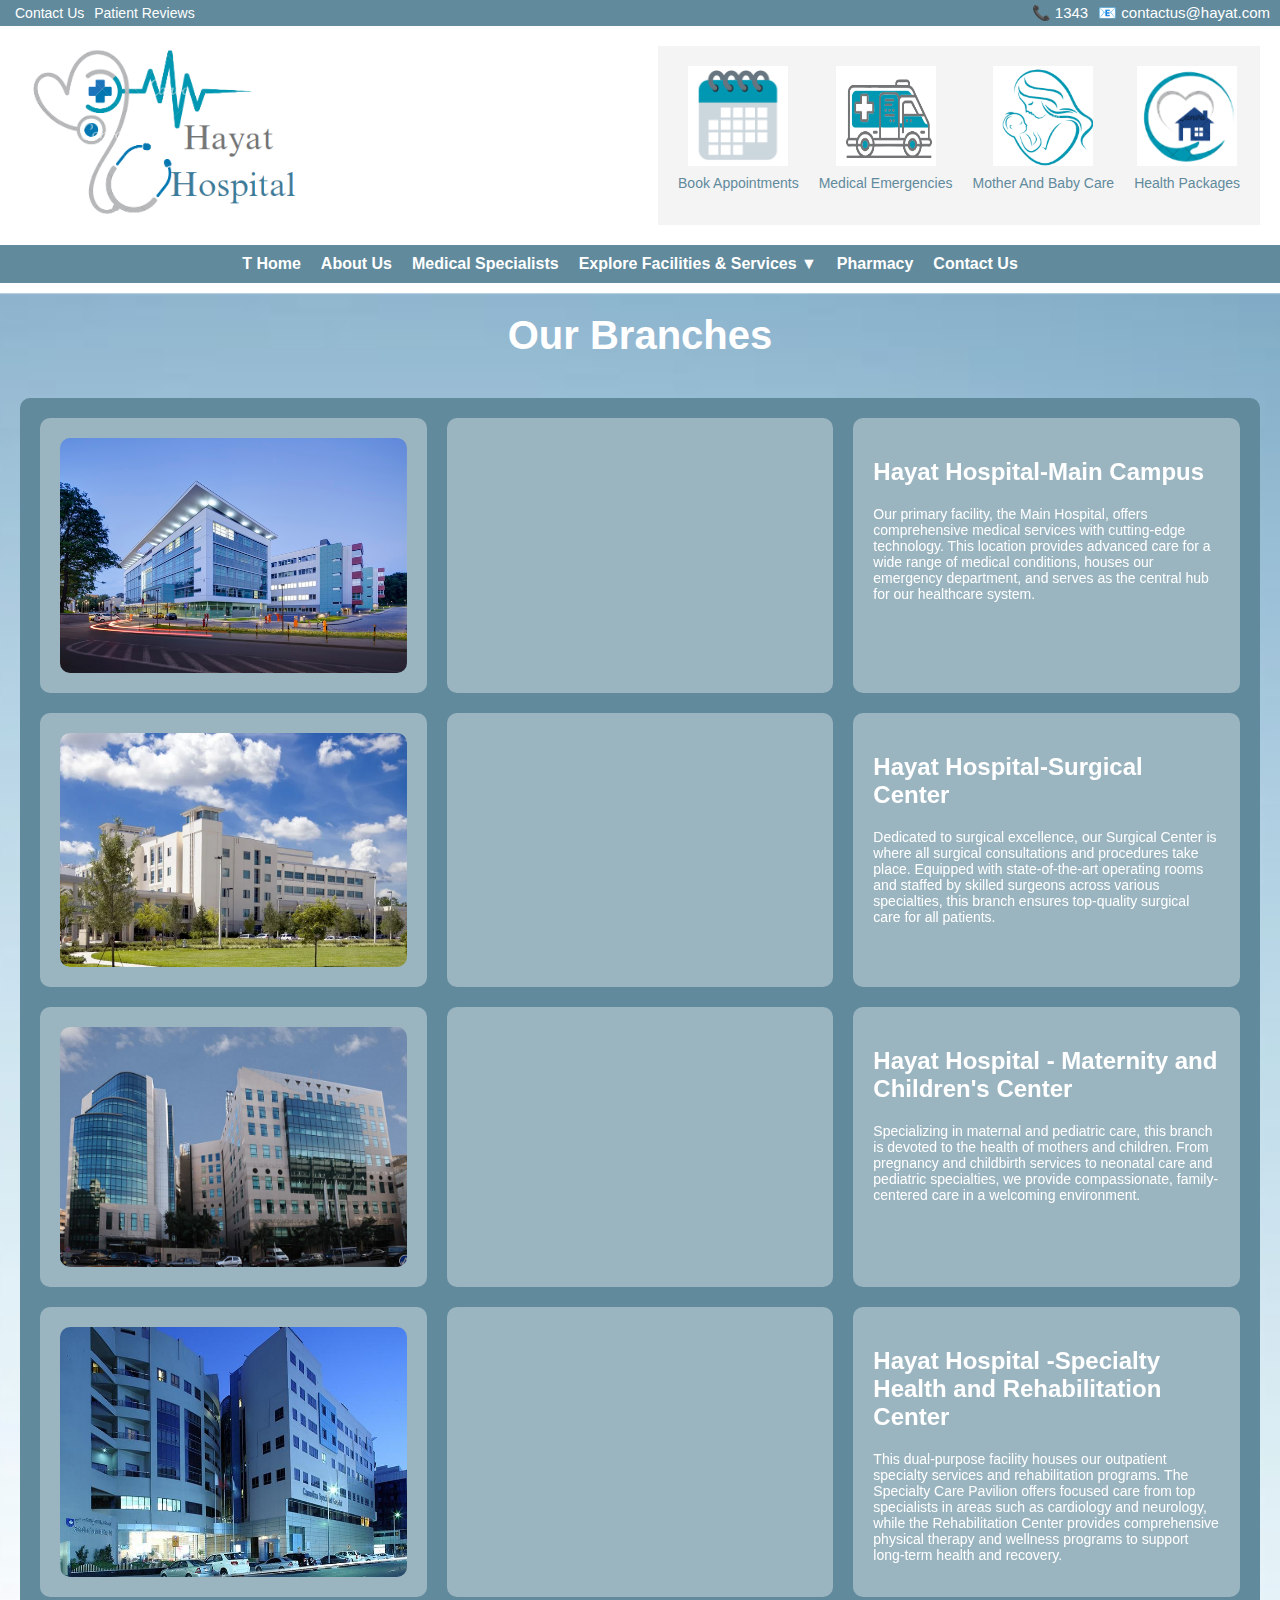
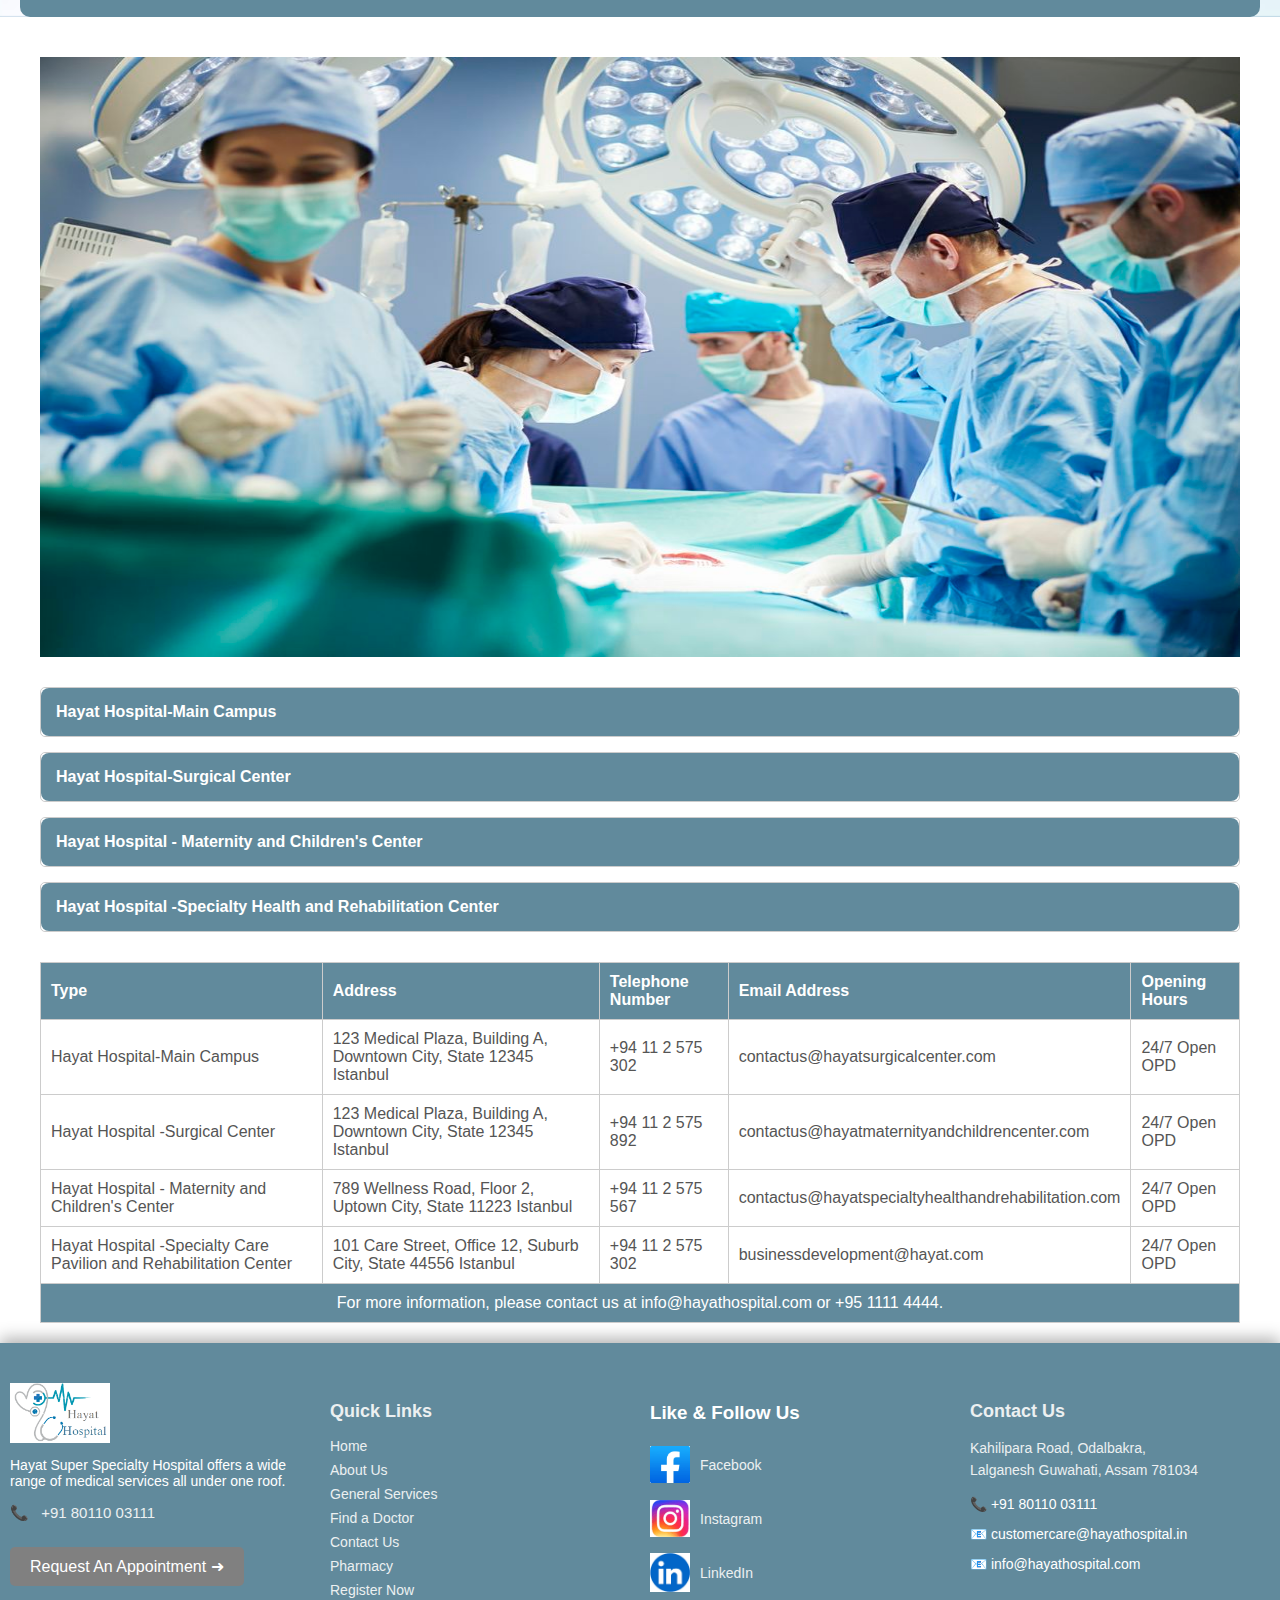
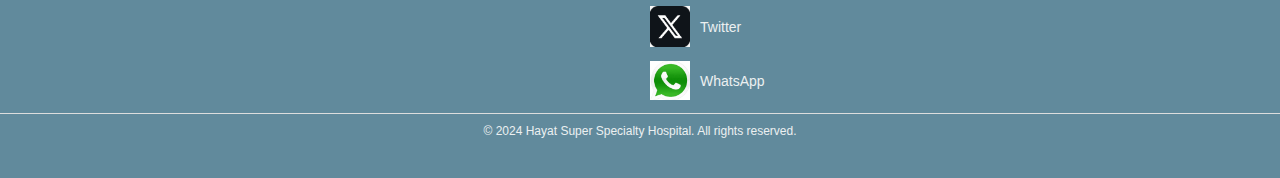
==== commit 72003509: "fixing about us index 2" ====
--- a/About Us.html
+++ b/About Us.html
@@ -13,6 +13,7 @@
      <link rel="mask-icon" href="/favicon_package_v0.16/safari-pinned-tab.svg" color="#5bbad5">
      <meta name="msapplication-TileColor" content="#da532c">
      <meta name="theme-color" content="#ffffff">
+     <script src="./script.js" defer></script>
 </head>
 <body>
     <header>
@@ -66,7 +67,7 @@
     <div id="main-navbar">
         <span id="menu-toggle">☰</span>
         <ul id="nav-list">
-            <li><a href="Index.html">Home</a></li>
+            <li><a href="./Index.html">T Home</a></li>
             <li><a href="About Us.html">About Us</a></li>
             <li><a href="Doctors.html">Medical Specialists</a></li>
             
@@ -338,7 +339,7 @@
              <div id="links-section">
                  <h3 id="quicklinks-footer">Quick Links</h3>
                  <ul id="ul-footer">
-                     <li><a href="Index.html">Home</a></li>
+                     <li><a href="index.html">Home</a></li>
                      <li><a href="About Us.html">About Us</a></li>
                      <li><a href="Service.html">General Services</a></li>
                      <li><a href="Doctors.html">Find a Doctor</a></li>
